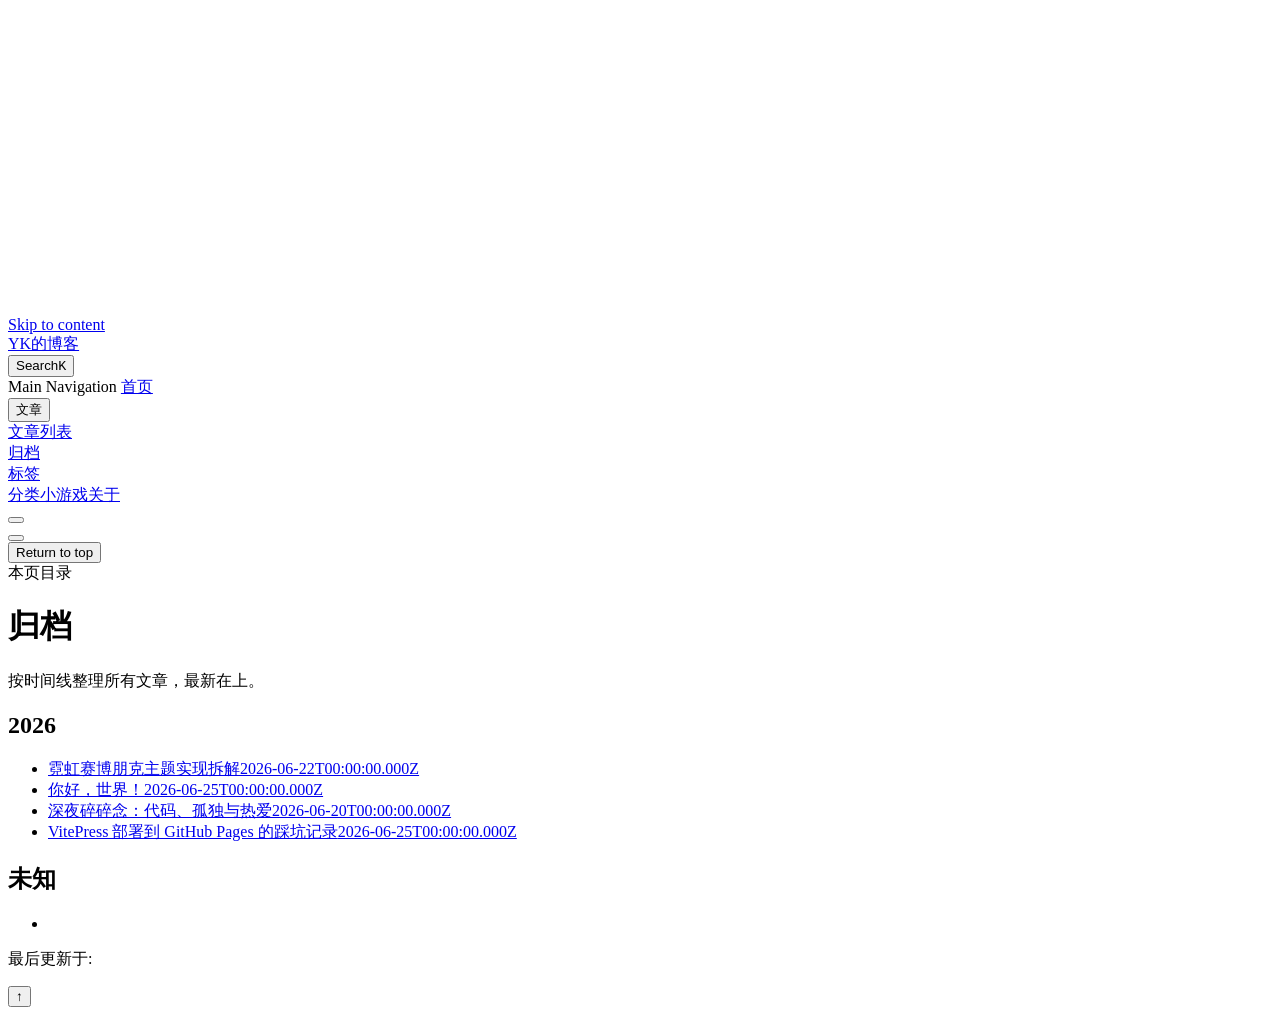
==== archive/index.html @ 12ababae "deploy: kunyang713-afk/my-blog@778a339667e1543d746296735f913dd9e7699c12" ====
<!DOCTYPE html>
<html lang="zh-CN" dir="ltr">
  <head>
    <meta charset="utf-8">
    <meta name="viewport" content="width=device-width,initial-scale=1">
    <title>归档 | YK的博客</title>
    <meta name="description" content="记录成长的个人技术博客">
    <meta name="generator" content="VitePress v1.6.4">
    <link rel="preload stylesheet" href="/blog_pages/assets/style.CbJMkfZm.css" as="style">
    <link rel="preload stylesheet" href="/blog_pages/vp-icons.css" as="style">
    
    <script type="module" src="/blog_pages/assets/app.DdVieWLu.js"></script>
    <link rel="preload" href="/blog_pages/assets/inter-roman-latin.Di8DUHzh.woff2" as="font" type="font/woff2" crossorigin="">
    <link rel="modulepreload" href="/blog_pages/assets/chunks/theme.D1QpBsma.js">
    <link rel="modulepreload" href="/blog_pages/assets/chunks/framework.BCAjmnCN.js">
    <link rel="modulepreload" href="/blog_pages/assets/archive_index.md.BXhN_8VO.lean.js">
    <link rel="preconnect" href="https://fonts.googleapis.com">
    <link rel="preconnect" href="https://fonts.gstatic.com" crossorigin="">
    <link rel="stylesheet" href="https://fonts.googleapis.com/css2?family=Orbitron:wght@400;700;900&amp;family=Rajdhani:wght@300;400;500;600;700&amp;family=JetBrains+Mono:wght@400;500;700&amp;display=swap">
    <script id="check-mac-os">document.documentElement.classList.toggle("mac",/Mac|iPhone|iPod|iPad/i.test(navigator.platform));</script>
  </head>
  <body>
    <div id="app"><div class="Layout" data-v-5d98c3a5><!--[--><canvas class="matrix-rain" aria-hidden="true"></canvas><div class="cyber-grid-bg" aria-hidden="true"></div><div class="cyber-perspective-grid" aria-hidden="true"></div><div class="scanlines-overlay" aria-hidden="true"></div><div class="glow-orb glow-orb--cyan" aria-hidden="true"></div><div class="glow-orb glow-orb--magenta" aria-hidden="true"></div><canvas class="particle-field" aria-hidden="true"></canvas><div class="hud-overlay" aria-hidden="true"><div class="hud-corner hud-corner--tl"></div><div class="hud-corner hud-corner--tr"></div><div class="hud-corner hud-corner--bl"></div><div class="hud-corner hud-corner--br"></div></div><div class="cursor-glow" aria-hidden="true"></div><div class="reading-progress" aria-hidden="true"><div class="reading-progress-bar"></div></div><!--]--><!--[--><span tabindex="-1" data-v-0b0ada53></span><a href="#VPContent" class="VPSkipLink visually-hidden" data-v-0b0ada53>Skip to content</a><!--]--><!----><header class="VPNav" data-v-5d98c3a5 data-v-ae24b3ad><div class="VPNavBar" data-v-ae24b3ad data-v-6aa21345><div class="wrapper" data-v-6aa21345><div class="container" data-v-6aa21345><div class="title" data-v-6aa21345><div class="VPNavBarTitle" data-v-6aa21345 data-v-1168a8e4><a class="title" href="/blog_pages/" data-v-1168a8e4><!--[--><!--]--><!--[--><img class="VPImage logo" src="/blog_pages/logo.svg" alt data-v-8426fc1a><!--]--><span data-v-1168a8e4>YK的博客</span><!--[--><!--]--></a></div></div><div class="content" data-v-6aa21345><div class="content-body" data-v-6aa21345><!--[--><!--]--><div class="VPNavBarSearch search" data-v-6aa21345><!--[--><!----><div id="local-search"><button type="button" class="DocSearch DocSearch-Button" aria-label="Search"><span class="DocSearch-Button-Container"><span class="vp-icon DocSearch-Search-Icon"></span><span class="DocSearch-Button-Placeholder">Search</span></span><span class="DocSearch-Button-Keys"><kbd class="DocSearch-Button-Key"></kbd><kbd class="DocSearch-Button-Key">K</kbd></span></button></div><!--]--></div><nav aria-labelledby="main-nav-aria-label" class="VPNavBarMenu menu" data-v-6aa21345 data-v-dc692963><span id="main-nav-aria-label" class="visually-hidden" data-v-dc692963> Main Navigation </span><!--[--><!--[--><a class="VPLink link VPNavBarMenuLink" href="/blog_pages/" tabindex="0" data-v-dc692963 data-v-e56f3d57><!--[--><span data-v-e56f3d57>首页</span><!--]--></a><!--]--><!--[--><div class="VPFlyout VPNavBarMenuGroup active" data-v-dc692963 data-v-cf11d7a2><button type="button" class="button" aria-haspopup="true" aria-expanded="false" data-v-cf11d7a2><span class="text" data-v-cf11d7a2><!----><span data-v-cf11d7a2>文章</span><span class="vpi-chevron-down text-icon" data-v-cf11d7a2></span></span></button><div class="menu" data-v-cf11d7a2><div class="VPMenu" data-v-cf11d7a2 data-v-b98bc113><div class="items" data-v-b98bc113><!--[--><!--[--><div class="VPMenuLink" data-v-b98bc113 data-v-35975db6><a class="VPLink link" href="/blog_pages/posts/" data-v-35975db6><!--[--><span data-v-35975db6>文章列表</span><!--]--></a></div><!--]--><!--[--><div class="VPMenuLink" data-v-b98bc113 data-v-35975db6><a class="VPLink link active" href="/blog_pages/archive/" data-v-35975db6><!--[--><span data-v-35975db6>归档</span><!--]--></a></div><!--]--><!--[--><div class="VPMenuLink" data-v-b98bc113 data-v-35975db6><a class="VPLink link" href="/blog_pages/tags/" data-v-35975db6><!--[--><span data-v-35975db6>标签</span><!--]--></a></div><!--]--><!--]--></div><!--[--><!--]--></div></div></div><!--]--><!--[--><a class="VPLink link VPNavBarMenuLink" href="/blog_pages/categories/" tabindex="0" data-v-dc692963 data-v-e56f3d57><!--[--><span data-v-e56f3d57>分类</span><!--]--></a><!--]--><!--[--><a class="VPLink link VPNavBarMenuLink" href="/blog_pages/games/" tabindex="0" data-v-dc692963 data-v-e56f3d57><!--[--><span data-v-e56f3d57>小游戏</span><!--]--></a><!--]--><!--[--><a class="VPLink link VPNavBarMenuLink" href="/blog_pages/about" tabindex="0" data-v-dc692963 data-v-e56f3d57><!--[--><span data-v-e56f3d57>关于</span><!--]--></a><!--]--><!--]--></nav><!----><!----><div class="VPSocialLinks VPNavBarSocialLinks social-links" data-v-6aa21345 data-v-0394ad82 data-v-7bc22406><!--[--><a class="VPSocialLink no-icon" href="https://github.com/kunyang713-afk" aria-label="github" target="_blank" rel="noopener" data-v-7bc22406 data-v-bd121fe5><span class="vpi-social-github"></span></a><!--]--></div><div class="VPFlyout VPNavBarExtra extra" data-v-6aa21345 data-v-bb2aa2f0 data-v-cf11d7a2><button type="button" class="button" aria-haspopup="true" aria-expanded="false" aria-label="extra navigation" data-v-cf11d7a2><span class="vpi-more-horizontal icon" data-v-cf11d7a2></span></button><div class="menu" data-v-cf11d7a2><div class="VPMenu" data-v-cf11d7a2 data-v-b98bc113><!----><!--[--><!--[--><!----><!----><div class="group" data-v-bb2aa2f0><div class="item social-links" data-v-bb2aa2f0><div class="VPSocialLinks social-links-list" data-v-bb2aa2f0 data-v-7bc22406><!--[--><a class="VPSocialLink no-icon" href="https://github.com/kunyang713-afk" aria-label="github" target="_blank" rel="noopener" data-v-7bc22406 data-v-bd121fe5><span class="vpi-social-github"></span></a><!--]--></div></div></div><!--]--><!--]--></div></div></div><!--[--><!--]--><button type="button" class="VPNavBarHamburger hamburger" aria-label="mobile navigation" aria-expanded="false" aria-controls="VPNavScreen" data-v-6aa21345 data-v-e5dd9c1c><span class="container" data-v-e5dd9c1c><span class="top" data-v-e5dd9c1c></span><span class="middle" data-v-e5dd9c1c></span><span class="bottom" data-v-e5dd9c1c></span></span></button></div></div></div></div><div class="divider" data-v-6aa21345><div class="divider-line" data-v-6aa21345></div></div></div><!----></header><div class="VPLocalNav empty fixed" data-v-5d98c3a5 data-v-a6f0e41e><div class="container" data-v-a6f0e41e><!----><div class="VPLocalNavOutlineDropdown" style="--vp-vh:0px;" data-v-a6f0e41e data-v-8a42e2b4><button data-v-8a42e2b4>Return to top</button><!----></div></div></div><!----><div class="VPContent" id="VPContent" data-v-5d98c3a5 data-v-1428d186><div class="VPDoc has-aside" data-v-1428d186 data-v-39a288b8><!--[--><!--]--><div class="container" data-v-39a288b8><div class="aside" data-v-39a288b8><div class="aside-curtain" data-v-39a288b8></div><div class="aside-container" data-v-39a288b8><div class="aside-content" data-v-39a288b8><div class="VPDocAside" data-v-39a288b8 data-v-3f215769><!--[--><!--]--><!--[--><!--]--><nav aria-labelledby="doc-outline-aria-label" class="VPDocAsideOutline" data-v-3f215769 data-v-a5bbad30><div class="content" data-v-a5bbad30><div class="outline-marker" data-v-a5bbad30></div><div aria-level="2" class="outline-title" id="doc-outline-aria-label" role="heading" data-v-a5bbad30>本页目录</div><ul class="VPDocOutlineItem root" data-v-a5bbad30 data-v-b933a997><!--[--><!--]--></ul></div></nav><!--[--><!--]--><div class="spacer" data-v-3f215769></div><!--[--><!--]--><!----><!--[--><!--]--><!--[--><!--]--></div></div></div></div><div class="content" data-v-39a288b8><div class="content-container" data-v-39a288b8><!--[--><!--]--><main class="main" data-v-39a288b8><div style="position:relative;" class="vp-doc _blog_pages_archive_" data-v-39a288b8><div><h1 id="归档" tabindex="-1">归档 <a class="header-anchor" href="#归档" aria-label="Permalink to &quot;归档&quot;">​</a></h1><p>按时间线整理所有文章，最新在上。</p><div class="archive-list"><!--[--><section class="archive-group"><h2 class="archive-year">2026</h2><ul class="archive-items"><!--[--><li class="archive-item"><a href="/posts/cyberpunk-theme-breakdown" class="archive-link"><span class="archive-title">霓虹赛博朋克主题实现拆解</span><span class="archive-date">2026-06-22T00:00:00.000Z</span></a></li><li class="archive-item"><a href="/posts/hello-world" class="archive-link"><span class="archive-title">你好，世界！</span><span class="archive-date">2026-06-25T00:00:00.000Z</span></a></li><li class="archive-item"><a href="/posts/late-night-thoughts" class="archive-link"><span class="archive-title">深夜碎碎念：代码、孤独与热爱</span><span class="archive-date">2026-06-20T00:00:00.000Z</span></a></li><li class="archive-item"><a href="/posts/vitepress-deploy-notes" class="archive-link"><span class="archive-title">VitePress 部署到 GitHub Pages 的踩坑记录</span><span class="archive-date">2026-06-25T00:00:00.000Z</span></a></li><!--]--></ul></section><section class="archive-group"><h2 class="archive-year">未知</h2><ul class="archive-items"><!--[--><li class="archive-item"><a href="/posts/" class="archive-link"><span class="archive-title"></span><span class="archive-date"></span></a></li><!--]--></ul></section><!--]--></div></div></div></main><footer class="VPDocFooter" data-v-39a288b8 data-v-e257564d><!--[--><!--]--><div class="edit-info" data-v-e257564d><!----><div class="last-updated" data-v-e257564d><p class="VPLastUpdated" data-v-e257564d data-v-e98dd255>最后更新于: <time datetime="2026-06-25T07:58:48.000Z" data-v-e98dd255></time></p></div></div><!----></footer><!--[--><!--]--></div></div></div><!--[--><!--]--></div></div><!----><!--[--><button class="back-to-top" type="button" aria-label="回到顶部"><span aria-hidden="true">↑</span></button><!--]--></div></div>
    <script>window.__VP_HASH_MAP__=JSON.parse("{\"about.md\":\"6q7fog90\",\"archive_index.md\":\"BXhN_8VO\",\"categories_index.md\":\"CZ_0RRQ5\",\"games_index.md\":\"C02GKXTB\",\"index.md\":\"CFSj9v6a\",\"posts_cyberpunk-theme-breakdown.md\":\"DeVYFhw0\",\"posts_hello-world.md\":\"DIrIBmmi\",\"posts_index.md\":\"DlzzvNrE\",\"posts_late-night-thoughts.md\":\"Bpd2AYrP\",\"posts_vitepress-deploy-notes.md\":\"1BbWxQGo\",\"tags_index.md\":\"Yk4hkX0O\"}");window.__VP_SITE_DATA__=JSON.parse("{\"lang\":\"zh-CN\",\"dir\":\"ltr\",\"title\":\"YK的博客\",\"description\":\"记录成长的个人技术博客\",\"base\":\"/blog_pages/\",\"head\":[],\"router\":{\"prefetchLinks\":true},\"appearance\":false,\"themeConfig\":{\"logo\":\"/logo.svg\",\"siteTitle\":\"YK的博客\",\"nav\":[{\"text\":\"首页\",\"link\":\"/\"},{\"text\":\"文章\",\"items\":[{\"text\":\"文章列表\",\"link\":\"/posts/\"},{\"text\":\"归档\",\"link\":\"/archive/\"},{\"text\":\"标签\",\"link\":\"/tags/\"}]},{\"text\":\"分类\",\"link\":\"/categories/\"},{\"text\":\"小游戏\",\"link\":\"/games/\"},{\"text\":\"关于\",\"link\":\"/about\"}],\"sidebar\":{\"/posts/\":[{\"text\":\"文章\",\"items\":[{\"text\":\"你好，世界！\",\"link\":\"/posts/hello-world\"},{\"text\":\"VitePress 部署踩坑\",\"link\":\"/posts/vitepress-deploy-notes\"},{\"text\":\"霓虹主题实现拆解\",\"link\":\"/posts/cyberpunk-theme-breakdown\"},{\"text\":\"深夜碎碎念\",\"link\":\"/posts/late-night-thoughts\"}]}]},\"socialLinks\":[{\"icon\":\"github\",\"link\":\"https://github.com/kunyang713-afk\"}],\"search\":{\"provider\":\"local\"},\"outline\":{\"label\":\"本页目录\",\"level\":2},\"docFooter\":{\"prev\":\"上一页\",\"next\":\"下一页\"},\"lastUpdatedText\":\"最后更新于\"},\"locales\":{},\"scrollOffset\":134,\"cleanUrls\":true}");</script>
    
  </body>
</html>
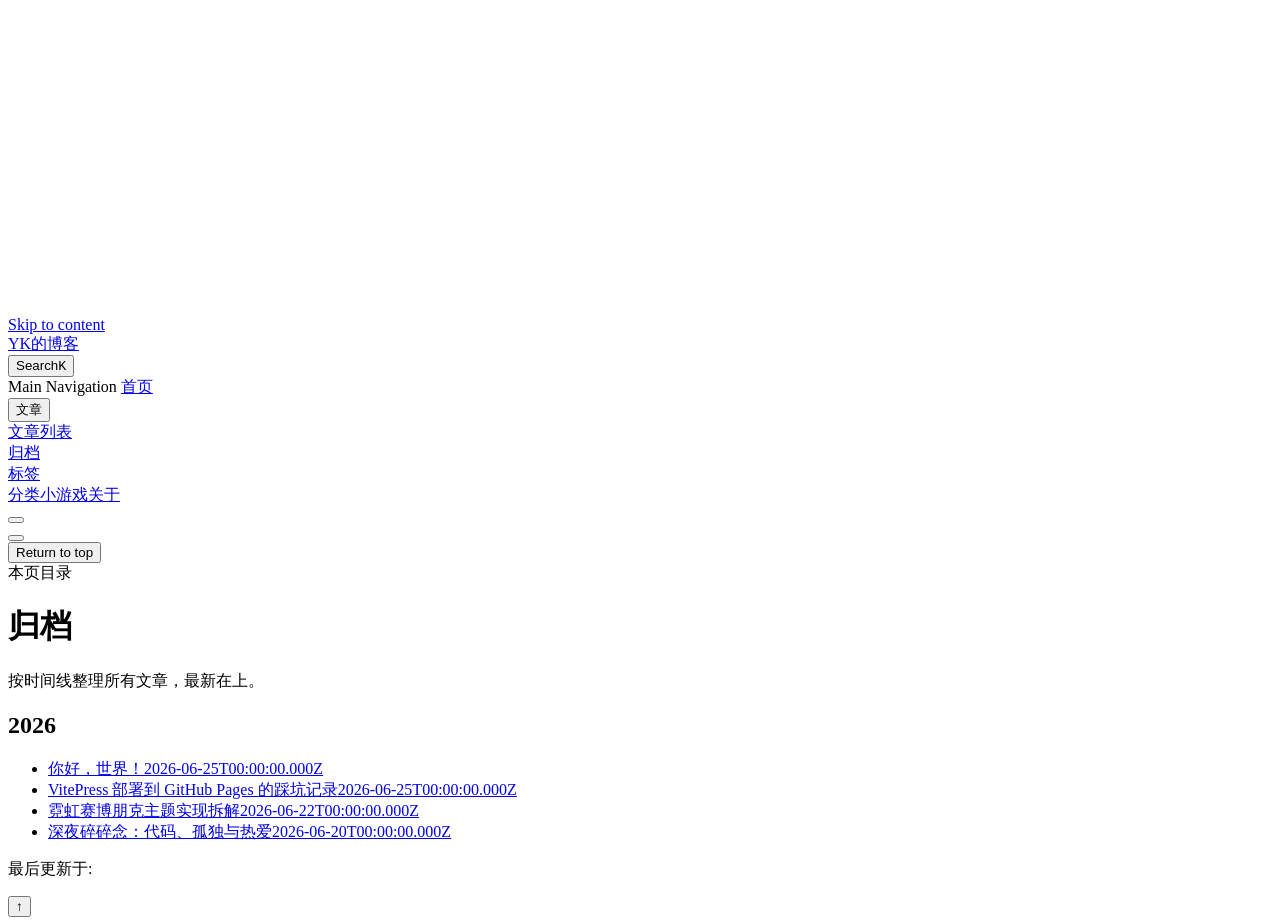
==== commit 5d31b0a6: "deploy: kunyang713-afk/my-blog@11ee047ed57a2c6f791b8d73693169ff0056f6cb" ====
--- a/archive/index.html
+++ b/archive/index.html
@@ -6,22 +6,22 @@
     <title>归档 | YK的博客</title>
     <meta name="description" content="记录成长的个人技术博客">
     <meta name="generator" content="VitePress v1.6.4">
-    <link rel="preload stylesheet" href="/blog_pages/assets/style.CbJMkfZm.css" as="style">
+    <link rel="preload stylesheet" href="/blog_pages/assets/style.CCA7cn8Q.css" as="style">
     <link rel="preload stylesheet" href="/blog_pages/vp-icons.css" as="style">
     
-    <script type="module" src="/blog_pages/assets/app.DdVieWLu.js"></script>
+    <script type="module" src="/blog_pages/assets/app.DRcNvnpG.js"></script>
     <link rel="preload" href="/blog_pages/assets/inter-roman-latin.Di8DUHzh.woff2" as="font" type="font/woff2" crossorigin="">
-    <link rel="modulepreload" href="/blog_pages/assets/chunks/theme.D1QpBsma.js">
-    <link rel="modulepreload" href="/blog_pages/assets/chunks/framework.BCAjmnCN.js">
-    <link rel="modulepreload" href="/blog_pages/assets/archive_index.md.BXhN_8VO.lean.js">
+    <link rel="modulepreload" href="/blog_pages/assets/chunks/theme.CuhFy293.js">
+    <link rel="modulepreload" href="/blog_pages/assets/chunks/framework.CpzWeSYQ.js">
+    <link rel="modulepreload" href="/blog_pages/assets/archive_index.md.kVH5ZkoX.lean.js">
     <link rel="preconnect" href="https://fonts.googleapis.com">
     <link rel="preconnect" href="https://fonts.gstatic.com" crossorigin="">
     <link rel="stylesheet" href="https://fonts.googleapis.com/css2?family=Orbitron:wght@400;700;900&amp;family=Rajdhani:wght@300;400;500;600;700&amp;family=JetBrains+Mono:wght@400;500;700&amp;display=swap">
     <script id="check-mac-os">document.documentElement.classList.toggle("mac",/Mac|iPhone|iPod|iPad/i.test(navigator.platform));</script>
   </head>
   <body>
-    <div id="app"><div class="Layout" data-v-5d98c3a5><!--[--><canvas class="matrix-rain" aria-hidden="true"></canvas><div class="cyber-grid-bg" aria-hidden="true"></div><div class="cyber-perspective-grid" aria-hidden="true"></div><div class="scanlines-overlay" aria-hidden="true"></div><div class="glow-orb glow-orb--cyan" aria-hidden="true"></div><div class="glow-orb glow-orb--magenta" aria-hidden="true"></div><canvas class="particle-field" aria-hidden="true"></canvas><div class="hud-overlay" aria-hidden="true"><div class="hud-corner hud-corner--tl"></div><div class="hud-corner hud-corner--tr"></div><div class="hud-corner hud-corner--bl"></div><div class="hud-corner hud-corner--br"></div></div><div class="cursor-glow" aria-hidden="true"></div><div class="reading-progress" aria-hidden="true"><div class="reading-progress-bar"></div></div><!--]--><!--[--><span tabindex="-1" data-v-0b0ada53></span><a href="#VPContent" class="VPSkipLink visually-hidden" data-v-0b0ada53>Skip to content</a><!--]--><!----><header class="VPNav" data-v-5d98c3a5 data-v-ae24b3ad><div class="VPNavBar" data-v-ae24b3ad data-v-6aa21345><div class="wrapper" data-v-6aa21345><div class="container" data-v-6aa21345><div class="title" data-v-6aa21345><div class="VPNavBarTitle" data-v-6aa21345 data-v-1168a8e4><a class="title" href="/blog_pages/" data-v-1168a8e4><!--[--><!--]--><!--[--><img class="VPImage logo" src="/blog_pages/logo.svg" alt data-v-8426fc1a><!--]--><span data-v-1168a8e4>YK的博客</span><!--[--><!--]--></a></div></div><div class="content" data-v-6aa21345><div class="content-body" data-v-6aa21345><!--[--><!--]--><div class="VPNavBarSearch search" data-v-6aa21345><!--[--><!----><div id="local-search"><button type="button" class="DocSearch DocSearch-Button" aria-label="Search"><span class="DocSearch-Button-Container"><span class="vp-icon DocSearch-Search-Icon"></span><span class="DocSearch-Button-Placeholder">Search</span></span><span class="DocSearch-Button-Keys"><kbd class="DocSearch-Button-Key"></kbd><kbd class="DocSearch-Button-Key">K</kbd></span></button></div><!--]--></div><nav aria-labelledby="main-nav-aria-label" class="VPNavBarMenu menu" data-v-6aa21345 data-v-dc692963><span id="main-nav-aria-label" class="visually-hidden" data-v-dc692963> Main Navigation </span><!--[--><!--[--><a class="VPLink link VPNavBarMenuLink" href="/blog_pages/" tabindex="0" data-v-dc692963 data-v-e56f3d57><!--[--><span data-v-e56f3d57>首页</span><!--]--></a><!--]--><!--[--><div class="VPFlyout VPNavBarMenuGroup active" data-v-dc692963 data-v-cf11d7a2><button type="button" class="button" aria-haspopup="true" aria-expanded="false" data-v-cf11d7a2><span class="text" data-v-cf11d7a2><!----><span data-v-cf11d7a2>文章</span><span class="vpi-chevron-down text-icon" data-v-cf11d7a2></span></span></button><div class="menu" data-v-cf11d7a2><div class="VPMenu" data-v-cf11d7a2 data-v-b98bc113><div class="items" data-v-b98bc113><!--[--><!--[--><div class="VPMenuLink" data-v-b98bc113 data-v-35975db6><a class="VPLink link" href="/blog_pages/posts/" data-v-35975db6><!--[--><span data-v-35975db6>文章列表</span><!--]--></a></div><!--]--><!--[--><div class="VPMenuLink" data-v-b98bc113 data-v-35975db6><a class="VPLink link active" href="/blog_pages/archive/" data-v-35975db6><!--[--><span data-v-35975db6>归档</span><!--]--></a></div><!--]--><!--[--><div class="VPMenuLink" data-v-b98bc113 data-v-35975db6><a class="VPLink link" href="/blog_pages/tags/" data-v-35975db6><!--[--><span data-v-35975db6>标签</span><!--]--></a></div><!--]--><!--]--></div><!--[--><!--]--></div></div></div><!--]--><!--[--><a class="VPLink link VPNavBarMenuLink" href="/blog_pages/categories/" tabindex="0" data-v-dc692963 data-v-e56f3d57><!--[--><span data-v-e56f3d57>分类</span><!--]--></a><!--]--><!--[--><a class="VPLink link VPNavBarMenuLink" href="/blog_pages/games/" tabindex="0" data-v-dc692963 data-v-e56f3d57><!--[--><span data-v-e56f3d57>小游戏</span><!--]--></a><!--]--><!--[--><a class="VPLink link VPNavBarMenuLink" href="/blog_pages/about" tabindex="0" data-v-dc692963 data-v-e56f3d57><!--[--><span data-v-e56f3d57>关于</span><!--]--></a><!--]--><!--]--></nav><!----><!----><div class="VPSocialLinks VPNavBarSocialLinks social-links" data-v-6aa21345 data-v-0394ad82 data-v-7bc22406><!--[--><a class="VPSocialLink no-icon" href="https://github.com/kunyang713-afk" aria-label="github" target="_blank" rel="noopener" data-v-7bc22406 data-v-bd121fe5><span class="vpi-social-github"></span></a><!--]--></div><div class="VPFlyout VPNavBarExtra extra" data-v-6aa21345 data-v-bb2aa2f0 data-v-cf11d7a2><button type="button" class="button" aria-haspopup="true" aria-expanded="false" aria-label="extra navigation" data-v-cf11d7a2><span class="vpi-more-horizontal icon" data-v-cf11d7a2></span></button><div class="menu" data-v-cf11d7a2><div class="VPMenu" data-v-cf11d7a2 data-v-b98bc113><!----><!--[--><!--[--><!----><!----><div class="group" data-v-bb2aa2f0><div class="item social-links" data-v-bb2aa2f0><div class="VPSocialLinks social-links-list" data-v-bb2aa2f0 data-v-7bc22406><!--[--><a class="VPSocialLink no-icon" href="https://github.com/kunyang713-afk" aria-label="github" target="_blank" rel="noopener" data-v-7bc22406 data-v-bd121fe5><span class="vpi-social-github"></span></a><!--]--></div></div></div><!--]--><!--]--></div></div></div><!--[--><!--]--><button type="button" class="VPNavBarHamburger hamburger" aria-label="mobile navigation" aria-expanded="false" aria-controls="VPNavScreen" data-v-6aa21345 data-v-e5dd9c1c><span class="container" data-v-e5dd9c1c><span class="top" data-v-e5dd9c1c></span><span class="middle" data-v-e5dd9c1c></span><span class="bottom" data-v-e5dd9c1c></span></span></button></div></div></div></div><div class="divider" data-v-6aa21345><div class="divider-line" data-v-6aa21345></div></div></div><!----></header><div class="VPLocalNav empty fixed" data-v-5d98c3a5 data-v-a6f0e41e><div class="container" data-v-a6f0e41e><!----><div class="VPLocalNavOutlineDropdown" style="--vp-vh:0px;" data-v-a6f0e41e data-v-8a42e2b4><button data-v-8a42e2b4>Return to top</button><!----></div></div></div><!----><div class="VPContent" id="VPContent" data-v-5d98c3a5 data-v-1428d186><div class="VPDoc has-aside" data-v-1428d186 data-v-39a288b8><!--[--><!--]--><div class="container" data-v-39a288b8><div class="aside" data-v-39a288b8><div class="aside-curtain" data-v-39a288b8></div><div class="aside-container" data-v-39a288b8><div class="aside-content" data-v-39a288b8><div class="VPDocAside" data-v-39a288b8 data-v-3f215769><!--[--><!--]--><!--[--><!--]--><nav aria-labelledby="doc-outline-aria-label" class="VPDocAsideOutline" data-v-3f215769 data-v-a5bbad30><div class="content" data-v-a5bbad30><div class="outline-marker" data-v-a5bbad30></div><div aria-level="2" class="outline-title" id="doc-outline-aria-label" role="heading" data-v-a5bbad30>本页目录</div><ul class="VPDocOutlineItem root" data-v-a5bbad30 data-v-b933a997><!--[--><!--]--></ul></div></nav><!--[--><!--]--><div class="spacer" data-v-3f215769></div><!--[--><!--]--><!----><!--[--><!--]--><!--[--><!--]--></div></div></div></div><div class="content" data-v-39a288b8><div class="content-container" data-v-39a288b8><!--[--><!--]--><main class="main" data-v-39a288b8><div style="position:relative;" class="vp-doc _blog_pages_archive_" data-v-39a288b8><div><h1 id="归档" tabindex="-1">归档 <a class="header-anchor" href="#归档" aria-label="Permalink to &quot;归档&quot;">​</a></h1><p>按时间线整理所有文章，最新在上。</p><div class="archive-list"><!--[--><section class="archive-group"><h2 class="archive-year">2026</h2><ul class="archive-items"><!--[--><li class="archive-item"><a href="/posts/cyberpunk-theme-breakdown" class="archive-link"><span class="archive-title">霓虹赛博朋克主题实现拆解</span><span class="archive-date">2026-06-22T00:00:00.000Z</span></a></li><li class="archive-item"><a href="/posts/hello-world" class="archive-link"><span class="archive-title">你好，世界！</span><span class="archive-date">2026-06-25T00:00:00.000Z</span></a></li><li class="archive-item"><a href="/posts/late-night-thoughts" class="archive-link"><span class="archive-title">深夜碎碎念：代码、孤独与热爱</span><span class="archive-date">2026-06-20T00:00:00.000Z</span></a></li><li class="archive-item"><a href="/posts/vitepress-deploy-notes" class="archive-link"><span class="archive-title">VitePress 部署到 GitHub Pages 的踩坑记录</span><span class="archive-date">2026-06-25T00:00:00.000Z</span></a></li><!--]--></ul></section><section class="archive-group"><h2 class="archive-year">未知</h2><ul class="archive-items"><!--[--><li class="archive-item"><a href="/posts/" class="archive-link"><span class="archive-title"></span><span class="archive-date"></span></a></li><!--]--></ul></section><!--]--></div></div></div></main><footer class="VPDocFooter" data-v-39a288b8 data-v-e257564d><!--[--><!--]--><div class="edit-info" data-v-e257564d><!----><div class="last-updated" data-v-e257564d><p class="VPLastUpdated" data-v-e257564d data-v-e98dd255>最后更新于: <time datetime="2026-06-25T07:58:48.000Z" data-v-e98dd255></time></p></div></div><!----></footer><!--[--><!--]--></div></div></div><!--[--><!--]--></div></div><!----><!--[--><button class="back-to-top" type="button" aria-label="回到顶部"><span aria-hidden="true">↑</span></button><!--]--></div></div>
-    <script>window.__VP_HASH_MAP__=JSON.parse("{\"about.md\":\"6q7fog90\",\"archive_index.md\":\"BXhN_8VO\",\"categories_index.md\":\"CZ_0RRQ5\",\"games_index.md\":\"C02GKXTB\",\"index.md\":\"CFSj9v6a\",\"posts_cyberpunk-theme-breakdown.md\":\"DeVYFhw0\",\"posts_hello-world.md\":\"DIrIBmmi\",\"posts_index.md\":\"DlzzvNrE\",\"posts_late-night-thoughts.md\":\"Bpd2AYrP\",\"posts_vitepress-deploy-notes.md\":\"1BbWxQGo\",\"tags_index.md\":\"Yk4hkX0O\"}");window.__VP_SITE_DATA__=JSON.parse("{\"lang\":\"zh-CN\",\"dir\":\"ltr\",\"title\":\"YK的博客\",\"description\":\"记录成长的个人技术博客\",\"base\":\"/blog_pages/\",\"head\":[],\"router\":{\"prefetchLinks\":true},\"appearance\":false,\"themeConfig\":{\"logo\":\"/logo.svg\",\"siteTitle\":\"YK的博客\",\"nav\":[{\"text\":\"首页\",\"link\":\"/\"},{\"text\":\"文章\",\"items\":[{\"text\":\"文章列表\",\"link\":\"/posts/\"},{\"text\":\"归档\",\"link\":\"/archive/\"},{\"text\":\"标签\",\"link\":\"/tags/\"}]},{\"text\":\"分类\",\"link\":\"/categories/\"},{\"text\":\"小游戏\",\"link\":\"/games/\"},{\"text\":\"关于\",\"link\":\"/about\"}],\"sidebar\":{\"/posts/\":[{\"text\":\"文章\",\"items\":[{\"text\":\"你好，世界！\",\"link\":\"/posts/hello-world\"},{\"text\":\"VitePress 部署踩坑\",\"link\":\"/posts/vitepress-deploy-notes\"},{\"text\":\"霓虹主题实现拆解\",\"link\":\"/posts/cyberpunk-theme-breakdown\"},{\"text\":\"深夜碎碎念\",\"link\":\"/posts/late-night-thoughts\"}]}]},\"socialLinks\":[{\"icon\":\"github\",\"link\":\"https://github.com/kunyang713-afk\"}],\"search\":{\"provider\":\"local\"},\"outline\":{\"label\":\"本页目录\",\"level\":2},\"docFooter\":{\"prev\":\"上一页\",\"next\":\"下一页\"},\"lastUpdatedText\":\"最后更新于\"},\"locales\":{},\"scrollOffset\":134,\"cleanUrls\":true}");</script>
+    <div id="app"><div class="Layout" data-v-5d98c3a5><!--[--><canvas class="matrix-rain" aria-hidden="true"></canvas><div class="cyber-grid-bg" aria-hidden="true"></div><div class="cyber-perspective-grid" aria-hidden="true"></div><div class="scanlines-overlay" aria-hidden="true"></div><div class="glow-orb glow-orb--cyan" aria-hidden="true"></div><div class="glow-orb glow-orb--magenta" aria-hidden="true"></div><canvas class="particle-field" aria-hidden="true"></canvas><div class="hud-overlay" aria-hidden="true"><div class="hud-corner hud-corner--tl"></div><div class="hud-corner hud-corner--tr"></div><div class="hud-corner hud-corner--bl"></div><div class="hud-corner hud-corner--br"></div></div><div class="cursor-glow" aria-hidden="true"></div><div class="reading-progress" aria-hidden="true"><div class="reading-progress-bar"></div></div><!--]--><!--[--><span tabindex="-1" data-v-0b0ada53></span><a href="#VPContent" class="VPSkipLink visually-hidden" data-v-0b0ada53>Skip to content</a><!--]--><!----><header class="VPNav" data-v-5d98c3a5 data-v-ae24b3ad><div class="VPNavBar" data-v-ae24b3ad data-v-6aa21345><div class="wrapper" data-v-6aa21345><div class="container" data-v-6aa21345><div class="title" data-v-6aa21345><div class="VPNavBarTitle" data-v-6aa21345 data-v-1168a8e4><a class="title" href="/blog_pages/" data-v-1168a8e4><!--[--><!--]--><!--[--><img class="VPImage logo" src="/blog_pages/logo.svg" alt data-v-8426fc1a><!--]--><span data-v-1168a8e4>YK的博客</span><!--[--><!--]--></a></div></div><div class="content" data-v-6aa21345><div class="content-body" data-v-6aa21345><!--[--><!--]--><div class="VPNavBarSearch search" data-v-6aa21345><!--[--><!----><div id="local-search"><button type="button" class="DocSearch DocSearch-Button" aria-label="Search"><span class="DocSearch-Button-Container"><span class="vp-icon DocSearch-Search-Icon"></span><span class="DocSearch-Button-Placeholder">Search</span></span><span class="DocSearch-Button-Keys"><kbd class="DocSearch-Button-Key"></kbd><kbd class="DocSearch-Button-Key">K</kbd></span></button></div><!--]--></div><nav aria-labelledby="main-nav-aria-label" class="VPNavBarMenu menu" data-v-6aa21345 data-v-dc692963><span id="main-nav-aria-label" class="visually-hidden" data-v-dc692963> Main Navigation </span><!--[--><!--[--><a class="VPLink link VPNavBarMenuLink" href="/blog_pages/" tabindex="0" data-v-dc692963 data-v-e56f3d57><!--[--><span data-v-e56f3d57>首页</span><!--]--></a><!--]--><!--[--><div class="VPFlyout VPNavBarMenuGroup active" data-v-dc692963 data-v-cf11d7a2><button type="button" class="button" aria-haspopup="true" aria-expanded="false" data-v-cf11d7a2><span class="text" data-v-cf11d7a2><!----><span data-v-cf11d7a2>文章</span><span class="vpi-chevron-down text-icon" data-v-cf11d7a2></span></span></button><div class="menu" data-v-cf11d7a2><div class="VPMenu" data-v-cf11d7a2 data-v-b98bc113><div class="items" data-v-b98bc113><!--[--><!--[--><div class="VPMenuLink" data-v-b98bc113 data-v-35975db6><a class="VPLink link" href="/blog_pages/posts/" data-v-35975db6><!--[--><span data-v-35975db6>文章列表</span><!--]--></a></div><!--]--><!--[--><div class="VPMenuLink" data-v-b98bc113 data-v-35975db6><a class="VPLink link active" href="/blog_pages/archive/" data-v-35975db6><!--[--><span data-v-35975db6>归档</span><!--]--></a></div><!--]--><!--[--><div class="VPMenuLink" data-v-b98bc113 data-v-35975db6><a class="VPLink link" href="/blog_pages/tags/" data-v-35975db6><!--[--><span data-v-35975db6>标签</span><!--]--></a></div><!--]--><!--]--></div><!--[--><!--]--></div></div></div><!--]--><!--[--><a class="VPLink link VPNavBarMenuLink" href="/blog_pages/categories/" tabindex="0" data-v-dc692963 data-v-e56f3d57><!--[--><span data-v-e56f3d57>分类</span><!--]--></a><!--]--><!--[--><a class="VPLink link VPNavBarMenuLink" href="/blog_pages/games/" tabindex="0" data-v-dc692963 data-v-e56f3d57><!--[--><span data-v-e56f3d57>小游戏</span><!--]--></a><!--]--><!--[--><a class="VPLink link VPNavBarMenuLink" href="/blog_pages/about" tabindex="0" data-v-dc692963 data-v-e56f3d57><!--[--><span data-v-e56f3d57>关于</span><!--]--></a><!--]--><!--]--></nav><!----><!----><div class="VPSocialLinks VPNavBarSocialLinks social-links" data-v-6aa21345 data-v-0394ad82 data-v-7bc22406><!--[--><a class="VPSocialLink no-icon" href="https://github.com/kunyang713-afk" aria-label="github" target="_blank" rel="noopener" data-v-7bc22406 data-v-bd121fe5><span class="vpi-social-github"></span></a><!--]--></div><div class="VPFlyout VPNavBarExtra extra" data-v-6aa21345 data-v-bb2aa2f0 data-v-cf11d7a2><button type="button" class="button" aria-haspopup="true" aria-expanded="false" aria-label="extra navigation" data-v-cf11d7a2><span class="vpi-more-horizontal icon" data-v-cf11d7a2></span></button><div class="menu" data-v-cf11d7a2><div class="VPMenu" data-v-cf11d7a2 data-v-b98bc113><!----><!--[--><!--[--><!----><!----><div class="group" data-v-bb2aa2f0><div class="item social-links" data-v-bb2aa2f0><div class="VPSocialLinks social-links-list" data-v-bb2aa2f0 data-v-7bc22406><!--[--><a class="VPSocialLink no-icon" href="https://github.com/kunyang713-afk" aria-label="github" target="_blank" rel="noopener" data-v-7bc22406 data-v-bd121fe5><span class="vpi-social-github"></span></a><!--]--></div></div></div><!--]--><!--]--></div></div></div><!--[--><!--]--><button type="button" class="VPNavBarHamburger hamburger" aria-label="mobile navigation" aria-expanded="false" aria-controls="VPNavScreen" data-v-6aa21345 data-v-e5dd9c1c><span class="container" data-v-e5dd9c1c><span class="top" data-v-e5dd9c1c></span><span class="middle" data-v-e5dd9c1c></span><span class="bottom" data-v-e5dd9c1c></span></span></button></div></div></div></div><div class="divider" data-v-6aa21345><div class="divider-line" data-v-6aa21345></div></div></div><!----></header><div class="VPLocalNav empty fixed" data-v-5d98c3a5 data-v-a6f0e41e><div class="container" data-v-a6f0e41e><!----><div class="VPLocalNavOutlineDropdown" style="--vp-vh:0px;" data-v-a6f0e41e data-v-8a42e2b4><button data-v-8a42e2b4>Return to top</button><!----></div></div></div><!----><div class="VPContent" id="VPContent" data-v-5d98c3a5 data-v-1428d186><div class="VPDoc has-aside" data-v-1428d186 data-v-39a288b8><!--[--><!--]--><div class="container" data-v-39a288b8><div class="aside" data-v-39a288b8><div class="aside-curtain" data-v-39a288b8></div><div class="aside-container" data-v-39a288b8><div class="aside-content" data-v-39a288b8><div class="VPDocAside" data-v-39a288b8 data-v-3f215769><!--[--><!--]--><!--[--><!--]--><nav aria-labelledby="doc-outline-aria-label" class="VPDocAsideOutline" data-v-3f215769 data-v-a5bbad30><div class="content" data-v-a5bbad30><div class="outline-marker" data-v-a5bbad30></div><div aria-level="2" class="outline-title" id="doc-outline-aria-label" role="heading" data-v-a5bbad30>本页目录</div><ul class="VPDocOutlineItem root" data-v-a5bbad30 data-v-b933a997><!--[--><!--]--></ul></div></nav><!--[--><!--]--><div class="spacer" data-v-3f215769></div><!--[--><!--]--><!----><!--[--><!--]--><!--[--><!--]--></div></div></div></div><div class="content" data-v-39a288b8><div class="content-container" data-v-39a288b8><!--[--><!--]--><main class="main" data-v-39a288b8><div style="position:relative;" class="vp-doc _blog_pages_archive_" data-v-39a288b8><div><h1 id="归档" tabindex="-1">归档 <a class="header-anchor" href="#归档" aria-label="Permalink to &quot;归档&quot;">​</a></h1><p>按时间线整理所有文章，最新在上。</p><div class="archive-list"><!--[--><section class="archive-group"><h2 class="archive-year">2026</h2><ul class="archive-items"><!--[--><li class="archive-item"><a href="/blog_pages/posts/hello-world" class="archive-link"><span class="archive-title">你好，世界！</span><span class="archive-date">2026-06-25T00:00:00.000Z</span></a></li><li class="archive-item"><a href="/blog_pages/posts/vitepress-deploy-notes" class="archive-link"><span class="archive-title">VitePress 部署到 GitHub Pages 的踩坑记录</span><span class="archive-date">2026-06-25T00:00:00.000Z</span></a></li><li class="archive-item"><a href="/blog_pages/posts/cyberpunk-theme-breakdown" class="archive-link"><span class="archive-title">霓虹赛博朋克主题实现拆解</span><span class="archive-date">2026-06-22T00:00:00.000Z</span></a></li><li class="archive-item"><a href="/blog_pages/posts/late-night-thoughts" class="archive-link"><span class="archive-title">深夜碎碎念：代码、孤独与热爱</span><span class="archive-date">2026-06-20T00:00:00.000Z</span></a></li><!--]--></ul></section><!--]--></div></div></div></main><footer class="VPDocFooter" data-v-39a288b8 data-v-e257564d><!--[--><!--]--><div class="edit-info" data-v-e257564d><!----><div class="last-updated" data-v-e257564d><p class="VPLastUpdated" data-v-e257564d data-v-e98dd255>最后更新于: <time datetime="2026-06-25T07:58:48.000Z" data-v-e98dd255></time></p></div></div><!----></footer><!--[--><!--]--></div></div></div><!--[--><!--]--></div></div><!----><!--[--><button class="back-to-top" type="button" aria-label="回到顶部"><span aria-hidden="true">↑</span></button><!--]--></div></div>
+    <script>window.__VP_HASH_MAP__=JSON.parse("{\"about.md\":\"B-4HKiqO\",\"archive_index.md\":\"kVH5ZkoX\",\"categories_index.md\":\"sGDOKmfY\",\"games_index.md\":\"DaUVK2n6\",\"index.md\":\"UefyTu4D\",\"posts_cyberpunk-theme-breakdown.md\":\"D35kkZBa\",\"posts_hello-world.md\":\"Ci5z2qig\",\"posts_index.md\":\"Bah7Fca_\",\"posts_late-night-thoughts.md\":\"Dd5EKVDA\",\"posts_vitepress-deploy-notes.md\":\"ezwdRiIg\",\"tags_index.md\":\"Db_8otG0\"}");window.__VP_SITE_DATA__=JSON.parse("{\"lang\":\"zh-CN\",\"dir\":\"ltr\",\"title\":\"YK的博客\",\"description\":\"记录成长的个人技术博客\",\"base\":\"/blog_pages/\",\"head\":[],\"router\":{\"prefetchLinks\":true},\"appearance\":false,\"themeConfig\":{\"logo\":\"/logo.svg\",\"siteTitle\":\"YK的博客\",\"nav\":[{\"text\":\"首页\",\"link\":\"/\"},{\"text\":\"文章\",\"items\":[{\"text\":\"文章列表\",\"link\":\"/posts/\"},{\"text\":\"归档\",\"link\":\"/archive/\"},{\"text\":\"标签\",\"link\":\"/tags/\"}]},{\"text\":\"分类\",\"link\":\"/categories/\"},{\"text\":\"小游戏\",\"link\":\"/games/\"},{\"text\":\"关于\",\"link\":\"/about\"}],\"sidebar\":{\"/posts/\":[{\"text\":\"文章\",\"items\":[{\"text\":\"你好，世界！\",\"link\":\"/posts/hello-world\"},{\"text\":\"VitePress 部署踩坑\",\"link\":\"/posts/vitepress-deploy-notes\"},{\"text\":\"霓虹主题实现拆解\",\"link\":\"/posts/cyberpunk-theme-breakdown\"},{\"text\":\"深夜碎碎念\",\"link\":\"/posts/late-night-thoughts\"}]}]},\"socialLinks\":[{\"icon\":\"github\",\"link\":\"https://github.com/kunyang713-afk\"}],\"search\":{\"provider\":\"local\"},\"outline\":{\"label\":\"本页目录\",\"level\":2},\"docFooter\":{\"prev\":\"上一页\",\"next\":\"下一页\"},\"lastUpdatedText\":\"最后更新于\"},\"locales\":{},\"scrollOffset\":134,\"cleanUrls\":true}");</script>
     
   </body>
 </html>
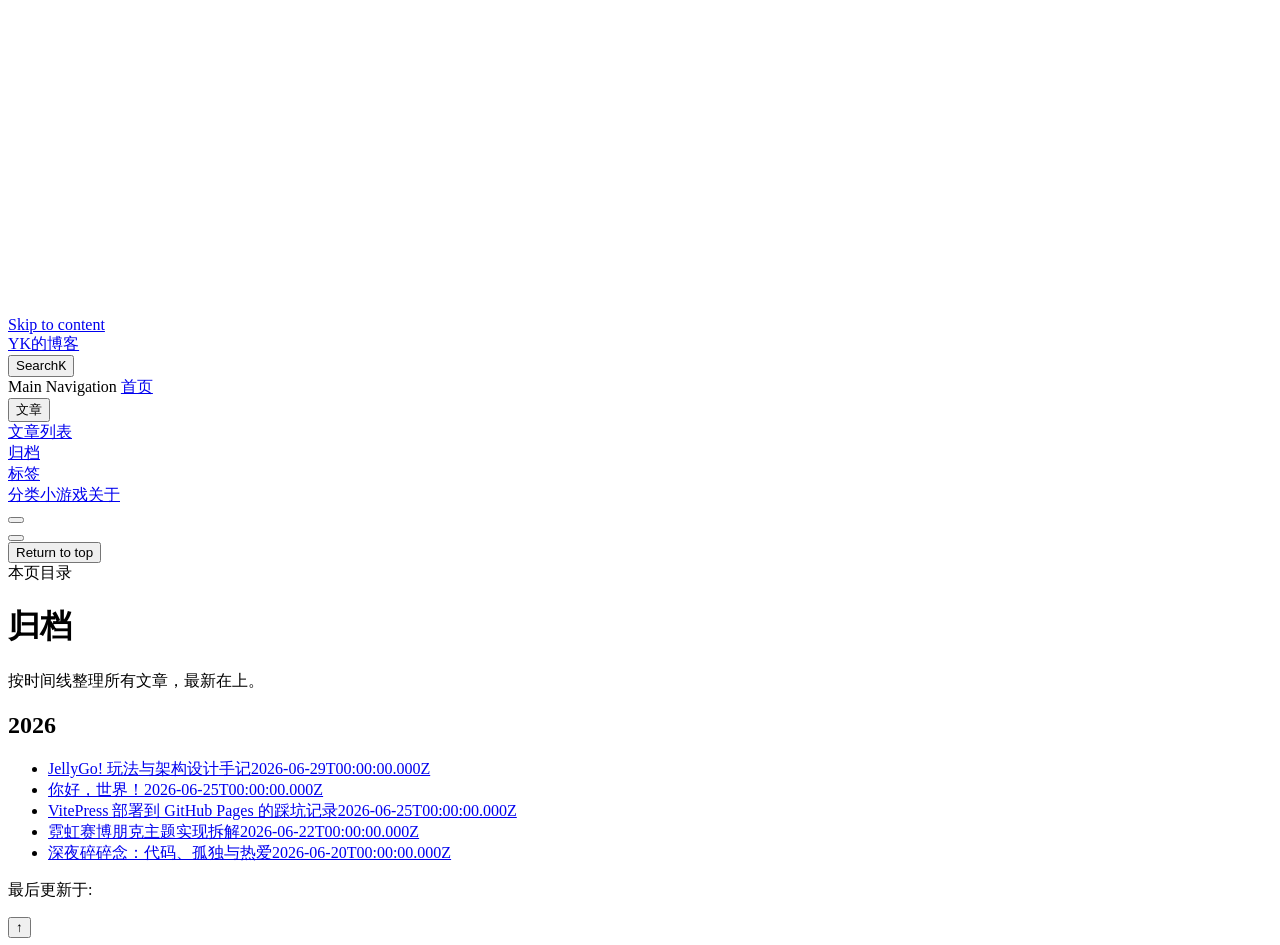
==== commit 21ba5d83: "deploy: kunyang713-afk/my-blog@bda0a5f5ce90c08bebf12bfeec8f7632cac06038" ====
--- a/archive/index.html
+++ b/archive/index.html
@@ -9,9 +9,9 @@
     <link rel="preload stylesheet" href="/blog_pages/assets/style.CCA7cn8Q.css" as="style">
     <link rel="preload stylesheet" href="/blog_pages/vp-icons.css" as="style">
     
-    <script type="module" src="/blog_pages/assets/app.DRcNvnpG.js"></script>
+    <script type="module" src="/blog_pages/assets/app.6ozrskqh.js"></script>
     <link rel="preload" href="/blog_pages/assets/inter-roman-latin.Di8DUHzh.woff2" as="font" type="font/woff2" crossorigin="">
-    <link rel="modulepreload" href="/blog_pages/assets/chunks/theme.CuhFy293.js">
+    <link rel="modulepreload" href="/blog_pages/assets/chunks/theme.DjoPDzDx.js">
     <link rel="modulepreload" href="/blog_pages/assets/chunks/framework.CpzWeSYQ.js">
     <link rel="modulepreload" href="/blog_pages/assets/archive_index.md.kVH5ZkoX.lean.js">
     <link rel="preconnect" href="https://fonts.googleapis.com">
@@ -20,8 +20,8 @@
     <script id="check-mac-os">document.documentElement.classList.toggle("mac",/Mac|iPhone|iPod|iPad/i.test(navigator.platform));</script>
   </head>
   <body>
-    <div id="app"><div class="Layout" data-v-5d98c3a5><!--[--><canvas class="matrix-rain" aria-hidden="true"></canvas><div class="cyber-grid-bg" aria-hidden="true"></div><div class="cyber-perspective-grid" aria-hidden="true"></div><div class="scanlines-overlay" aria-hidden="true"></div><div class="glow-orb glow-orb--cyan" aria-hidden="true"></div><div class="glow-orb glow-orb--magenta" aria-hidden="true"></div><canvas class="particle-field" aria-hidden="true"></canvas><div class="hud-overlay" aria-hidden="true"><div class="hud-corner hud-corner--tl"></div><div class="hud-corner hud-corner--tr"></div><div class="hud-corner hud-corner--bl"></div><div class="hud-corner hud-corner--br"></div></div><div class="cursor-glow" aria-hidden="true"></div><div class="reading-progress" aria-hidden="true"><div class="reading-progress-bar"></div></div><!--]--><!--[--><span tabindex="-1" data-v-0b0ada53></span><a href="#VPContent" class="VPSkipLink visually-hidden" data-v-0b0ada53>Skip to content</a><!--]--><!----><header class="VPNav" data-v-5d98c3a5 data-v-ae24b3ad><div class="VPNavBar" data-v-ae24b3ad data-v-6aa21345><div class="wrapper" data-v-6aa21345><div class="container" data-v-6aa21345><div class="title" data-v-6aa21345><div class="VPNavBarTitle" data-v-6aa21345 data-v-1168a8e4><a class="title" href="/blog_pages/" data-v-1168a8e4><!--[--><!--]--><!--[--><img class="VPImage logo" src="/blog_pages/logo.svg" alt data-v-8426fc1a><!--]--><span data-v-1168a8e4>YK的博客</span><!--[--><!--]--></a></div></div><div class="content" data-v-6aa21345><div class="content-body" data-v-6aa21345><!--[--><!--]--><div class="VPNavBarSearch search" data-v-6aa21345><!--[--><!----><div id="local-search"><button type="button" class="DocSearch DocSearch-Button" aria-label="Search"><span class="DocSearch-Button-Container"><span class="vp-icon DocSearch-Search-Icon"></span><span class="DocSearch-Button-Placeholder">Search</span></span><span class="DocSearch-Button-Keys"><kbd class="DocSearch-Button-Key"></kbd><kbd class="DocSearch-Button-Key">K</kbd></span></button></div><!--]--></div><nav aria-labelledby="main-nav-aria-label" class="VPNavBarMenu menu" data-v-6aa21345 data-v-dc692963><span id="main-nav-aria-label" class="visually-hidden" data-v-dc692963> Main Navigation </span><!--[--><!--[--><a class="VPLink link VPNavBarMenuLink" href="/blog_pages/" tabindex="0" data-v-dc692963 data-v-e56f3d57><!--[--><span data-v-e56f3d57>首页</span><!--]--></a><!--]--><!--[--><div class="VPFlyout VPNavBarMenuGroup active" data-v-dc692963 data-v-cf11d7a2><button type="button" class="button" aria-haspopup="true" aria-expanded="false" data-v-cf11d7a2><span class="text" data-v-cf11d7a2><!----><span data-v-cf11d7a2>文章</span><span class="vpi-chevron-down text-icon" data-v-cf11d7a2></span></span></button><div class="menu" data-v-cf11d7a2><div class="VPMenu" data-v-cf11d7a2 data-v-b98bc113><div class="items" data-v-b98bc113><!--[--><!--[--><div class="VPMenuLink" data-v-b98bc113 data-v-35975db6><a class="VPLink link" href="/blog_pages/posts/" data-v-35975db6><!--[--><span data-v-35975db6>文章列表</span><!--]--></a></div><!--]--><!--[--><div class="VPMenuLink" data-v-b98bc113 data-v-35975db6><a class="VPLink link active" href="/blog_pages/archive/" data-v-35975db6><!--[--><span data-v-35975db6>归档</span><!--]--></a></div><!--]--><!--[--><div class="VPMenuLink" data-v-b98bc113 data-v-35975db6><a class="VPLink link" href="/blog_pages/tags/" data-v-35975db6><!--[--><span data-v-35975db6>标签</span><!--]--></a></div><!--]--><!--]--></div><!--[--><!--]--></div></div></div><!--]--><!--[--><a class="VPLink link VPNavBarMenuLink" href="/blog_pages/categories/" tabindex="0" data-v-dc692963 data-v-e56f3d57><!--[--><span data-v-e56f3d57>分类</span><!--]--></a><!--]--><!--[--><a class="VPLink link VPNavBarMenuLink" href="/blog_pages/games/" tabindex="0" data-v-dc692963 data-v-e56f3d57><!--[--><span data-v-e56f3d57>小游戏</span><!--]--></a><!--]--><!--[--><a class="VPLink link VPNavBarMenuLink" href="/blog_pages/about" tabindex="0" data-v-dc692963 data-v-e56f3d57><!--[--><span data-v-e56f3d57>关于</span><!--]--></a><!--]--><!--]--></nav><!----><!----><div class="VPSocialLinks VPNavBarSocialLinks social-links" data-v-6aa21345 data-v-0394ad82 data-v-7bc22406><!--[--><a class="VPSocialLink no-icon" href="https://github.com/kunyang713-afk" aria-label="github" target="_blank" rel="noopener" data-v-7bc22406 data-v-bd121fe5><span class="vpi-social-github"></span></a><!--]--></div><div class="VPFlyout VPNavBarExtra extra" data-v-6aa21345 data-v-bb2aa2f0 data-v-cf11d7a2><button type="button" class="button" aria-haspopup="true" aria-expanded="false" aria-label="extra navigation" data-v-cf11d7a2><span class="vpi-more-horizontal icon" data-v-cf11d7a2></span></button><div class="menu" data-v-cf11d7a2><div class="VPMenu" data-v-cf11d7a2 data-v-b98bc113><!----><!--[--><!--[--><!----><!----><div class="group" data-v-bb2aa2f0><div class="item social-links" data-v-bb2aa2f0><div class="VPSocialLinks social-links-list" data-v-bb2aa2f0 data-v-7bc22406><!--[--><a class="VPSocialLink no-icon" href="https://github.com/kunyang713-afk" aria-label="github" target="_blank" rel="noopener" data-v-7bc22406 data-v-bd121fe5><span class="vpi-social-github"></span></a><!--]--></div></div></div><!--]--><!--]--></div></div></div><!--[--><!--]--><button type="button" class="VPNavBarHamburger hamburger" aria-label="mobile navigation" aria-expanded="false" aria-controls="VPNavScreen" data-v-6aa21345 data-v-e5dd9c1c><span class="container" data-v-e5dd9c1c><span class="top" data-v-e5dd9c1c></span><span class="middle" data-v-e5dd9c1c></span><span class="bottom" data-v-e5dd9c1c></span></span></button></div></div></div></div><div class="divider" data-v-6aa21345><div class="divider-line" data-v-6aa21345></div></div></div><!----></header><div class="VPLocalNav empty fixed" data-v-5d98c3a5 data-v-a6f0e41e><div class="container" data-v-a6f0e41e><!----><div class="VPLocalNavOutlineDropdown" style="--vp-vh:0px;" data-v-a6f0e41e data-v-8a42e2b4><button data-v-8a42e2b4>Return to top</button><!----></div></div></div><!----><div class="VPContent" id="VPContent" data-v-5d98c3a5 data-v-1428d186><div class="VPDoc has-aside" data-v-1428d186 data-v-39a288b8><!--[--><!--]--><div class="container" data-v-39a288b8><div class="aside" data-v-39a288b8><div class="aside-curtain" data-v-39a288b8></div><div class="aside-container" data-v-39a288b8><div class="aside-content" data-v-39a288b8><div class="VPDocAside" data-v-39a288b8 data-v-3f215769><!--[--><!--]--><!--[--><!--]--><nav aria-labelledby="doc-outline-aria-label" class="VPDocAsideOutline" data-v-3f215769 data-v-a5bbad30><div class="content" data-v-a5bbad30><div class="outline-marker" data-v-a5bbad30></div><div aria-level="2" class="outline-title" id="doc-outline-aria-label" role="heading" data-v-a5bbad30>本页目录</div><ul class="VPDocOutlineItem root" data-v-a5bbad30 data-v-b933a997><!--[--><!--]--></ul></div></nav><!--[--><!--]--><div class="spacer" data-v-3f215769></div><!--[--><!--]--><!----><!--[--><!--]--><!--[--><!--]--></div></div></div></div><div class="content" data-v-39a288b8><div class="content-container" data-v-39a288b8><!--[--><!--]--><main class="main" data-v-39a288b8><div style="position:relative;" class="vp-doc _blog_pages_archive_" data-v-39a288b8><div><h1 id="归档" tabindex="-1">归档 <a class="header-anchor" href="#归档" aria-label="Permalink to &quot;归档&quot;">​</a></h1><p>按时间线整理所有文章，最新在上。</p><div class="archive-list"><!--[--><section class="archive-group"><h2 class="archive-year">2026</h2><ul class="archive-items"><!--[--><li class="archive-item"><a href="/blog_pages/posts/hello-world" class="archive-link"><span class="archive-title">你好，世界！</span><span class="archive-date">2026-06-25T00:00:00.000Z</span></a></li><li class="archive-item"><a href="/blog_pages/posts/vitepress-deploy-notes" class="archive-link"><span class="archive-title">VitePress 部署到 GitHub Pages 的踩坑记录</span><span class="archive-date">2026-06-25T00:00:00.000Z</span></a></li><li class="archive-item"><a href="/blog_pages/posts/cyberpunk-theme-breakdown" class="archive-link"><span class="archive-title">霓虹赛博朋克主题实现拆解</span><span class="archive-date">2026-06-22T00:00:00.000Z</span></a></li><li class="archive-item"><a href="/blog_pages/posts/late-night-thoughts" class="archive-link"><span class="archive-title">深夜碎碎念：代码、孤独与热爱</span><span class="archive-date">2026-06-20T00:00:00.000Z</span></a></li><!--]--></ul></section><!--]--></div></div></div></main><footer class="VPDocFooter" data-v-39a288b8 data-v-e257564d><!--[--><!--]--><div class="edit-info" data-v-e257564d><!----><div class="last-updated" data-v-e257564d><p class="VPLastUpdated" data-v-e257564d data-v-e98dd255>最后更新于: <time datetime="2026-06-25T07:58:48.000Z" data-v-e98dd255></time></p></div></div><!----></footer><!--[--><!--]--></div></div></div><!--[--><!--]--></div></div><!----><!--[--><button class="back-to-top" type="button" aria-label="回到顶部"><span aria-hidden="true">↑</span></button><!--]--></div></div>
-    <script>window.__VP_HASH_MAP__=JSON.parse("{\"about.md\":\"B-4HKiqO\",\"archive_index.md\":\"kVH5ZkoX\",\"categories_index.md\":\"sGDOKmfY\",\"games_index.md\":\"DaUVK2n6\",\"index.md\":\"UefyTu4D\",\"posts_cyberpunk-theme-breakdown.md\":\"D35kkZBa\",\"posts_hello-world.md\":\"Ci5z2qig\",\"posts_index.md\":\"Bah7Fca_\",\"posts_late-night-thoughts.md\":\"Dd5EKVDA\",\"posts_vitepress-deploy-notes.md\":\"ezwdRiIg\",\"tags_index.md\":\"Db_8otG0\"}");window.__VP_SITE_DATA__=JSON.parse("{\"lang\":\"zh-CN\",\"dir\":\"ltr\",\"title\":\"YK的博客\",\"description\":\"记录成长的个人技术博客\",\"base\":\"/blog_pages/\",\"head\":[],\"router\":{\"prefetchLinks\":true},\"appearance\":false,\"themeConfig\":{\"logo\":\"/logo.svg\",\"siteTitle\":\"YK的博客\",\"nav\":[{\"text\":\"首页\",\"link\":\"/\"},{\"text\":\"文章\",\"items\":[{\"text\":\"文章列表\",\"link\":\"/posts/\"},{\"text\":\"归档\",\"link\":\"/archive/\"},{\"text\":\"标签\",\"link\":\"/tags/\"}]},{\"text\":\"分类\",\"link\":\"/categories/\"},{\"text\":\"小游戏\",\"link\":\"/games/\"},{\"text\":\"关于\",\"link\":\"/about\"}],\"sidebar\":{\"/posts/\":[{\"text\":\"文章\",\"items\":[{\"text\":\"你好，世界！\",\"link\":\"/posts/hello-world\"},{\"text\":\"VitePress 部署踩坑\",\"link\":\"/posts/vitepress-deploy-notes\"},{\"text\":\"霓虹主题实现拆解\",\"link\":\"/posts/cyberpunk-theme-breakdown\"},{\"text\":\"深夜碎碎念\",\"link\":\"/posts/late-night-thoughts\"}]}]},\"socialLinks\":[{\"icon\":\"github\",\"link\":\"https://github.com/kunyang713-afk\"}],\"search\":{\"provider\":\"local\"},\"outline\":{\"label\":\"本页目录\",\"level\":2},\"docFooter\":{\"prev\":\"上一页\",\"next\":\"下一页\"},\"lastUpdatedText\":\"最后更新于\"},\"locales\":{},\"scrollOffset\":134,\"cleanUrls\":true}");</script>
+    <div id="app"><div class="Layout" data-v-5d98c3a5><!--[--><canvas class="matrix-rain" aria-hidden="true"></canvas><div class="cyber-grid-bg" aria-hidden="true"></div><div class="cyber-perspective-grid" aria-hidden="true"></div><div class="scanlines-overlay" aria-hidden="true"></div><div class="glow-orb glow-orb--cyan" aria-hidden="true"></div><div class="glow-orb glow-orb--magenta" aria-hidden="true"></div><canvas class="particle-field" aria-hidden="true"></canvas><div class="hud-overlay" aria-hidden="true"><div class="hud-corner hud-corner--tl"></div><div class="hud-corner hud-corner--tr"></div><div class="hud-corner hud-corner--bl"></div><div class="hud-corner hud-corner--br"></div></div><div class="cursor-glow" aria-hidden="true"></div><div class="reading-progress" aria-hidden="true"><div class="reading-progress-bar"></div></div><!--]--><!--[--><span tabindex="-1" data-v-0b0ada53></span><a href="#VPContent" class="VPSkipLink visually-hidden" data-v-0b0ada53>Skip to content</a><!--]--><!----><header class="VPNav" data-v-5d98c3a5 data-v-ae24b3ad><div class="VPNavBar" data-v-ae24b3ad data-v-6aa21345><div class="wrapper" data-v-6aa21345><div class="container" data-v-6aa21345><div class="title" data-v-6aa21345><div class="VPNavBarTitle" data-v-6aa21345 data-v-1168a8e4><a class="title" href="/blog_pages/" data-v-1168a8e4><!--[--><!--]--><!--[--><img class="VPImage logo" src="/blog_pages/logo.svg" alt data-v-8426fc1a><!--]--><span data-v-1168a8e4>YK的博客</span><!--[--><!--]--></a></div></div><div class="content" data-v-6aa21345><div class="content-body" data-v-6aa21345><!--[--><!--]--><div class="VPNavBarSearch search" data-v-6aa21345><!--[--><!----><div id="local-search"><button type="button" class="DocSearch DocSearch-Button" aria-label="Search"><span class="DocSearch-Button-Container"><span class="vp-icon DocSearch-Search-Icon"></span><span class="DocSearch-Button-Placeholder">Search</span></span><span class="DocSearch-Button-Keys"><kbd class="DocSearch-Button-Key"></kbd><kbd class="DocSearch-Button-Key">K</kbd></span></button></div><!--]--></div><nav aria-labelledby="main-nav-aria-label" class="VPNavBarMenu menu" data-v-6aa21345 data-v-dc692963><span id="main-nav-aria-label" class="visually-hidden" data-v-dc692963> Main Navigation </span><!--[--><!--[--><a class="VPLink link VPNavBarMenuLink" href="/blog_pages/" tabindex="0" data-v-dc692963 data-v-e56f3d57><!--[--><span data-v-e56f3d57>首页</span><!--]--></a><!--]--><!--[--><div class="VPFlyout VPNavBarMenuGroup active" data-v-dc692963 data-v-cf11d7a2><button type="button" class="button" aria-haspopup="true" aria-expanded="false" data-v-cf11d7a2><span class="text" data-v-cf11d7a2><!----><span data-v-cf11d7a2>文章</span><span class="vpi-chevron-down text-icon" data-v-cf11d7a2></span></span></button><div class="menu" data-v-cf11d7a2><div class="VPMenu" data-v-cf11d7a2 data-v-b98bc113><div class="items" data-v-b98bc113><!--[--><!--[--><div class="VPMenuLink" data-v-b98bc113 data-v-35975db6><a class="VPLink link" href="/blog_pages/posts/" data-v-35975db6><!--[--><span data-v-35975db6>文章列表</span><!--]--></a></div><!--]--><!--[--><div class="VPMenuLink" data-v-b98bc113 data-v-35975db6><a class="VPLink link active" href="/blog_pages/archive/" data-v-35975db6><!--[--><span data-v-35975db6>归档</span><!--]--></a></div><!--]--><!--[--><div class="VPMenuLink" data-v-b98bc113 data-v-35975db6><a class="VPLink link" href="/blog_pages/tags/" data-v-35975db6><!--[--><span data-v-35975db6>标签</span><!--]--></a></div><!--]--><!--]--></div><!--[--><!--]--></div></div></div><!--]--><!--[--><a class="VPLink link VPNavBarMenuLink" href="/blog_pages/categories/" tabindex="0" data-v-dc692963 data-v-e56f3d57><!--[--><span data-v-e56f3d57>分类</span><!--]--></a><!--]--><!--[--><a class="VPLink link VPNavBarMenuLink" href="/blog_pages/games/" tabindex="0" data-v-dc692963 data-v-e56f3d57><!--[--><span data-v-e56f3d57>小游戏</span><!--]--></a><!--]--><!--[--><a class="VPLink link VPNavBarMenuLink" href="/blog_pages/about" tabindex="0" data-v-dc692963 data-v-e56f3d57><!--[--><span data-v-e56f3d57>关于</span><!--]--></a><!--]--><!--]--></nav><!----><!----><div class="VPSocialLinks VPNavBarSocialLinks social-links" data-v-6aa21345 data-v-0394ad82 data-v-7bc22406><!--[--><a class="VPSocialLink no-icon" href="https://github.com/kunyang713-afk" aria-label="github" target="_blank" rel="noopener" data-v-7bc22406 data-v-bd121fe5><span class="vpi-social-github"></span></a><!--]--></div><div class="VPFlyout VPNavBarExtra extra" data-v-6aa21345 data-v-bb2aa2f0 data-v-cf11d7a2><button type="button" class="button" aria-haspopup="true" aria-expanded="false" aria-label="extra navigation" data-v-cf11d7a2><span class="vpi-more-horizontal icon" data-v-cf11d7a2></span></button><div class="menu" data-v-cf11d7a2><div class="VPMenu" data-v-cf11d7a2 data-v-b98bc113><!----><!--[--><!--[--><!----><!----><div class="group" data-v-bb2aa2f0><div class="item social-links" data-v-bb2aa2f0><div class="VPSocialLinks social-links-list" data-v-bb2aa2f0 data-v-7bc22406><!--[--><a class="VPSocialLink no-icon" href="https://github.com/kunyang713-afk" aria-label="github" target="_blank" rel="noopener" data-v-7bc22406 data-v-bd121fe5><span class="vpi-social-github"></span></a><!--]--></div></div></div><!--]--><!--]--></div></div></div><!--[--><!--]--><button type="button" class="VPNavBarHamburger hamburger" aria-label="mobile navigation" aria-expanded="false" aria-controls="VPNavScreen" data-v-6aa21345 data-v-e5dd9c1c><span class="container" data-v-e5dd9c1c><span class="top" data-v-e5dd9c1c></span><span class="middle" data-v-e5dd9c1c></span><span class="bottom" data-v-e5dd9c1c></span></span></button></div></div></div></div><div class="divider" data-v-6aa21345><div class="divider-line" data-v-6aa21345></div></div></div><!----></header><div class="VPLocalNav empty fixed" data-v-5d98c3a5 data-v-a6f0e41e><div class="container" data-v-a6f0e41e><!----><div class="VPLocalNavOutlineDropdown" style="--vp-vh:0px;" data-v-a6f0e41e data-v-8a42e2b4><button data-v-8a42e2b4>Return to top</button><!----></div></div></div><!----><div class="VPContent" id="VPContent" data-v-5d98c3a5 data-v-1428d186><div class="VPDoc has-aside" data-v-1428d186 data-v-39a288b8><!--[--><!--]--><div class="container" data-v-39a288b8><div class="aside" data-v-39a288b8><div class="aside-curtain" data-v-39a288b8></div><div class="aside-container" data-v-39a288b8><div class="aside-content" data-v-39a288b8><div class="VPDocAside" data-v-39a288b8 data-v-3f215769><!--[--><!--]--><!--[--><!--]--><nav aria-labelledby="doc-outline-aria-label" class="VPDocAsideOutline" data-v-3f215769 data-v-a5bbad30><div class="content" data-v-a5bbad30><div class="outline-marker" data-v-a5bbad30></div><div aria-level="2" class="outline-title" id="doc-outline-aria-label" role="heading" data-v-a5bbad30>本页目录</div><ul class="VPDocOutlineItem root" data-v-a5bbad30 data-v-b933a997><!--[--><!--]--></ul></div></nav><!--[--><!--]--><div class="spacer" data-v-3f215769></div><!--[--><!--]--><!----><!--[--><!--]--><!--[--><!--]--></div></div></div></div><div class="content" data-v-39a288b8><div class="content-container" data-v-39a288b8><!--[--><!--]--><main class="main" data-v-39a288b8><div style="position:relative;" class="vp-doc _blog_pages_archive_" data-v-39a288b8><div><h1 id="归档" tabindex="-1">归档 <a class="header-anchor" href="#归档" aria-label="Permalink to &quot;归档&quot;">​</a></h1><p>按时间线整理所有文章，最新在上。</p><div class="archive-list"><!--[--><section class="archive-group"><h2 class="archive-year">2026</h2><ul class="archive-items"><!--[--><li class="archive-item"><a href="/blog_pages/posts/jellygo-gameplay" class="archive-link"><span class="archive-title">JellyGo! 玩法与架构设计手记</span><span class="archive-date">2026-06-29T00:00:00.000Z</span></a></li><li class="archive-item"><a href="/blog_pages/posts/hello-world" class="archive-link"><span class="archive-title">你好，世界！</span><span class="archive-date">2026-06-25T00:00:00.000Z</span></a></li><li class="archive-item"><a href="/blog_pages/posts/vitepress-deploy-notes" class="archive-link"><span class="archive-title">VitePress 部署到 GitHub Pages 的踩坑记录</span><span class="archive-date">2026-06-25T00:00:00.000Z</span></a></li><li class="archive-item"><a href="/blog_pages/posts/cyberpunk-theme-breakdown" class="archive-link"><span class="archive-title">霓虹赛博朋克主题实现拆解</span><span class="archive-date">2026-06-22T00:00:00.000Z</span></a></li><li class="archive-item"><a href="/blog_pages/posts/late-night-thoughts" class="archive-link"><span class="archive-title">深夜碎碎念：代码、孤独与热爱</span><span class="archive-date">2026-06-20T00:00:00.000Z</span></a></li><!--]--></ul></section><!--]--></div></div></div></main><footer class="VPDocFooter" data-v-39a288b8 data-v-e257564d><!--[--><!--]--><div class="edit-info" data-v-e257564d><!----><div class="last-updated" data-v-e257564d><p class="VPLastUpdated" data-v-e257564d data-v-e98dd255>最后更新于: <time datetime="2026-06-25T07:58:48.000Z" data-v-e98dd255></time></p></div></div><!----></footer><!--[--><!--]--></div></div></div><!--[--><!--]--></div></div><!----><!--[--><button class="back-to-top" type="button" aria-label="回到顶部"><span aria-hidden="true">↑</span></button><!--]--></div></div>
+    <script>window.__VP_HASH_MAP__=JSON.parse("{\"about.md\":\"B-4HKiqO\",\"archive_index.md\":\"kVH5ZkoX\",\"categories_index.md\":\"sGDOKmfY\",\"games_index.md\":\"D9X-8DN2\",\"index.md\":\"UefyTu4D\",\"posts_cyberpunk-theme-breakdown.md\":\"D35kkZBa\",\"posts_hello-world.md\":\"Ci5z2qig\",\"posts_index.md\":\"Bah7Fca_\",\"posts_jellygo-gameplay.md\":\"DQyV_bUD\",\"posts_late-night-thoughts.md\":\"Dd5EKVDA\",\"posts_vitepress-deploy-notes.md\":\"ezwdRiIg\",\"tags_index.md\":\"Db_8otG0\"}");window.__VP_SITE_DATA__=JSON.parse("{\"lang\":\"zh-CN\",\"dir\":\"ltr\",\"title\":\"YK的博客\",\"description\":\"记录成长的个人技术博客\",\"base\":\"/blog_pages/\",\"head\":[],\"router\":{\"prefetchLinks\":true},\"appearance\":false,\"themeConfig\":{\"logo\":\"/logo.svg\",\"siteTitle\":\"YK的博客\",\"nav\":[{\"text\":\"首页\",\"link\":\"/\"},{\"text\":\"文章\",\"items\":[{\"text\":\"文章列表\",\"link\":\"/posts/\"},{\"text\":\"归档\",\"link\":\"/archive/\"},{\"text\":\"标签\",\"link\":\"/tags/\"}]},{\"text\":\"分类\",\"link\":\"/categories/\"},{\"text\":\"小游戏\",\"link\":\"/games/\"},{\"text\":\"关于\",\"link\":\"/about\"}],\"sidebar\":{\"/posts/\":[{\"text\":\"文章\",\"items\":[{\"text\":\"你好，世界！\",\"link\":\"/posts/hello-world\"},{\"text\":\"VitePress 部署踩坑\",\"link\":\"/posts/vitepress-deploy-notes\"},{\"text\":\"霓虹主题实现拆解\",\"link\":\"/posts/cyberpunk-theme-breakdown\"},{\"text\":\"深夜碎碎念\",\"link\":\"/posts/late-night-thoughts\"},{\"text\":\"JellyGo! 玩法与架构设计手记\",\"link\":\"/posts/jellygo-gameplay\"}]}]},\"socialLinks\":[{\"icon\":\"github\",\"link\":\"https://github.com/kunyang713-afk\"}],\"search\":{\"provider\":\"local\"},\"outline\":{\"label\":\"本页目录\",\"level\":2},\"docFooter\":{\"prev\":\"上一页\",\"next\":\"下一页\"},\"lastUpdatedText\":\"最后更新于\"},\"locales\":{},\"scrollOffset\":134,\"cleanUrls\":true}");</script>
     
   </body>
 </html>
